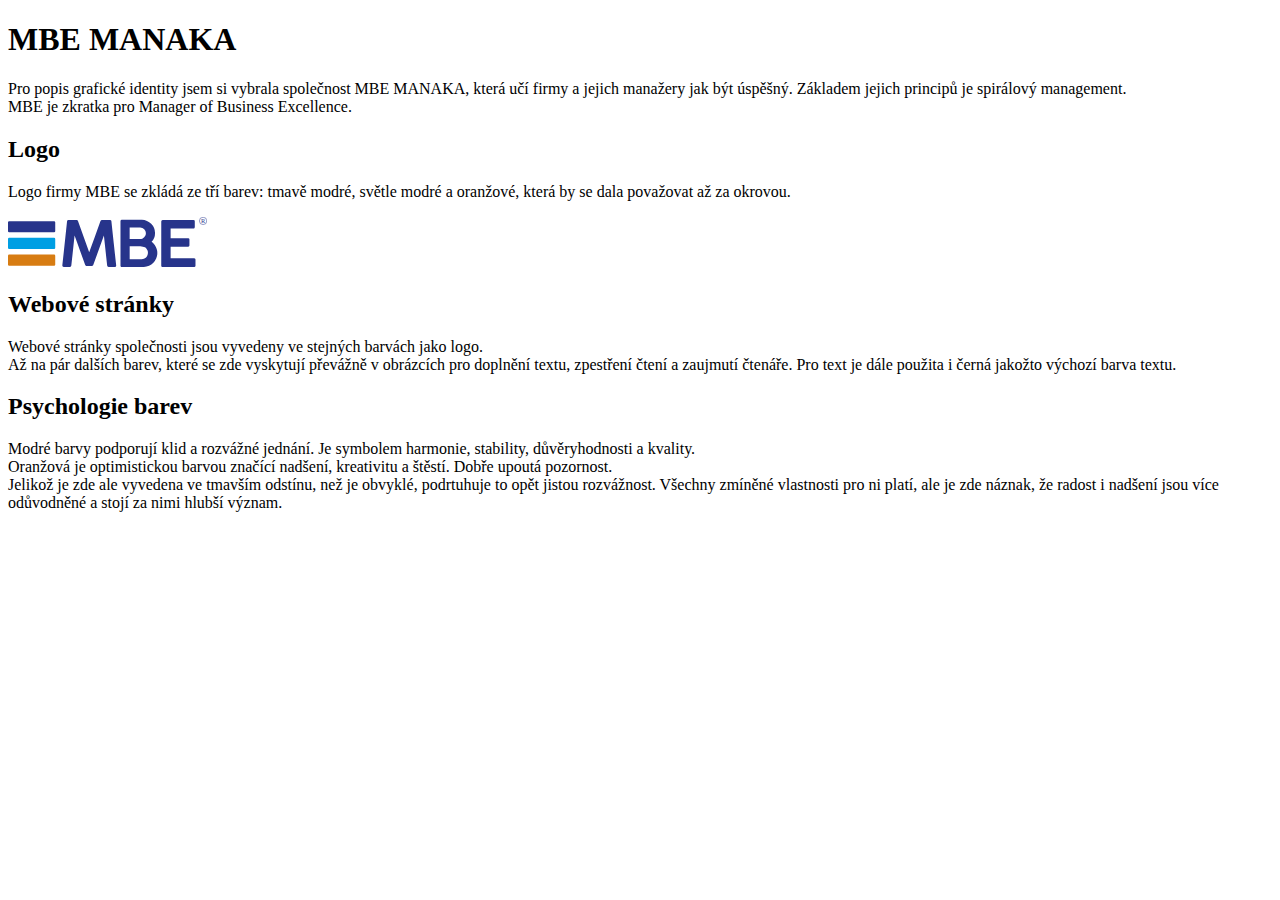
==== Graficka_identita.html @ 4e4fc51b "Add files via upload" ====
<!DOCTYPE html>
<html>
<head>
    <meta charset='utf-8'>
    <meta http-equiv='X-UA-Compatible' content='IE=edge'>
    <title>MBE MANAKA</title>
    <meta name='viewport' content='width=device-width, initial-scale=1'>
    <link rel='stylesheet' type='text/css' media='screen' href='main.css'>
    <script src='main.js'></script>
</head>
<body>
    <h1>
        MBE MANAKA
    </h1>
    <p>
        Pro popis grafické identity jsem si vybrala společnost MBE MANAKA, 
        která učí firmy a jejich manažery jak být úspěšný. Základem jejich 
        principů je spirálový management. <br>MBE je zkratka pro Manager of 
        Business Excellence.
    </p>
    <h2>
        Logo
    </h2>
    <p>
        Logo firmy MBE se zkládá ze tří barev: tmavě modré, světle 
        modré a oranžové, která by se dala považovat až za okrovou.
    </p>
    <img src="bme_logo.svg" height="50" alt="logo">
    <h2>
        Webové stránky
    </h2>
    <p>
        Webové stránky společnosti jsou vyvedeny ve stejných barvách 
        jako logo. <br>
        Až na pár dalších barev, které se zde vyskytují 
        převážně v obrázcích pro doplnění textu, zpestření čtení a 
        zaujmutí čtenáře. Pro text je dále použita i černá jakožto 
        výchozí barva textu.
    </p>
    <h2>
        Psychologie barev
    </h2>
    <p>
        Modré barvy podporují klid a rozvážné jednání. 
        Je symbolem harmonie, stability, důvěryhodnosti a kvality. <br>
        Oranžová je optimistickou barvou značící nadšení, kreativitu a štěstí.
        Dobře upoutá pozornost. <br>Jelikož je zde ale vyvedena ve tmavším 
        odstínu, než je obvyklé, podrtuhuje to opět jistou rozvážnost.
        Všechny zmíněné vlastnosti pro ni platí, ale je zde náznak, že 
        radost i nadšení jsou více odůvodněné a stojí za nimi hlubší význam.
    </p>
</body>
</html>
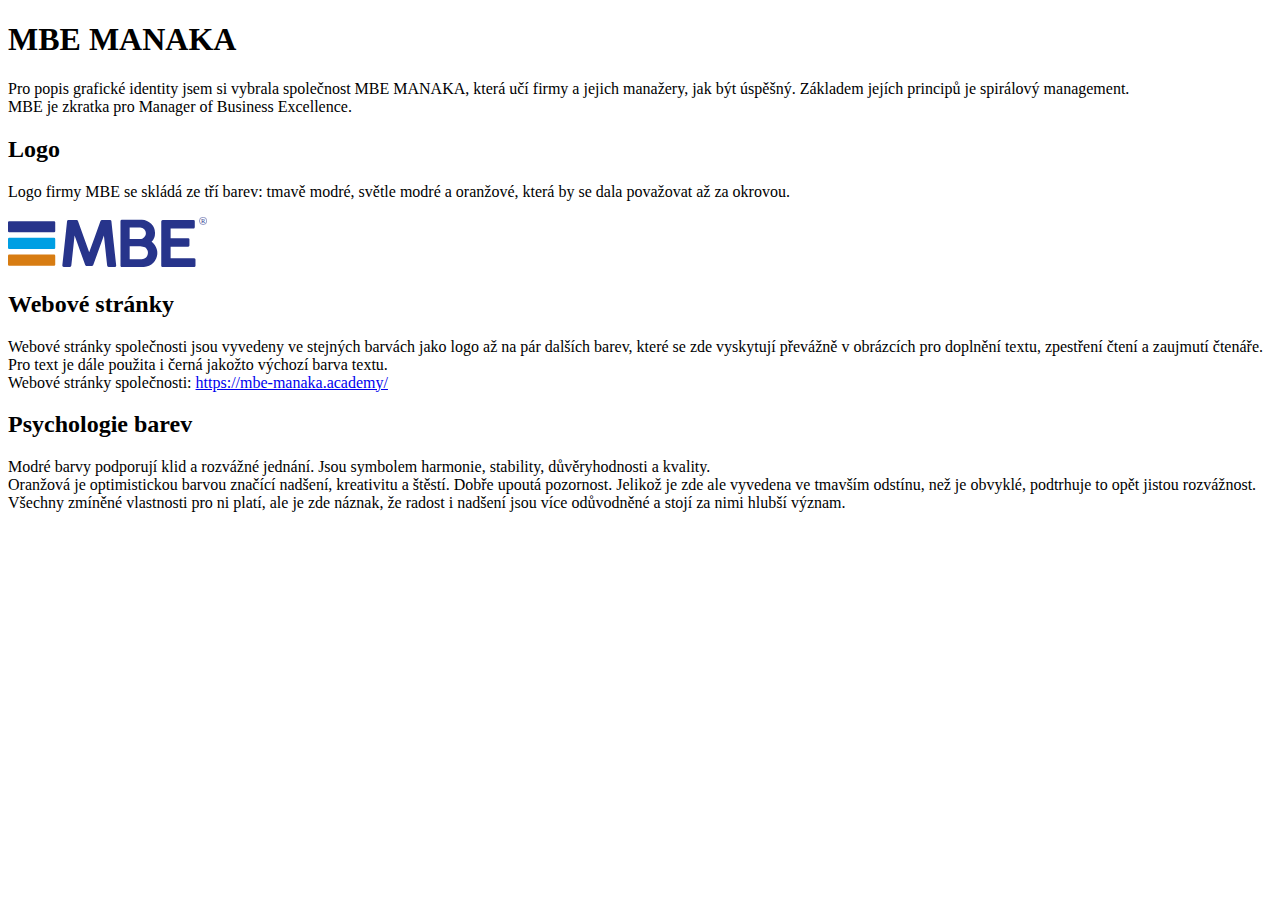
==== commit f18b1326: "Add files via upload" ====
--- a/Graficka_identita.html
+++ b/Graficka_identita.html
@@ -13,40 +13,30 @@
         MBE MANAKA
     </h1>
     <p>
-        Pro popis grafické identity jsem si vybrala společnost MBE MANAKA, 
-        která učí firmy a jejich manažery jak být úspěšný. Základem jejich 
-        principů je spirálový management. <br>MBE je zkratka pro Manager of 
-        Business Excellence.
+        Pro popis grafické identity jsem si vybrala společnost MBE MANAKA, která učí firmy a jejich manažery, jak být úspěšný. Základem jejích 
+        principů je spirálový management. <br>MBE je zkratka pro Manager of Business Excellence.
     </p>
     <h2>
         Logo
     </h2>
     <p>
-        Logo firmy MBE se zkládá ze tří barev: tmavě modré, světle 
-        modré a oranžové, která by se dala považovat až za okrovou.
+        Logo firmy MBE se skládá ze tří barev: tmavě modré, světle modré a oranžové, která by se dala považovat až za okrovou.
     </p>
     <img src="bme_logo.svg" height="50" alt="logo">
     <h2>
         Webové stránky
     </h2>
     <p>
-        Webové stránky společnosti jsou vyvedeny ve stejných barvách 
-        jako logo. <br>
-        Až na pár dalších barev, které se zde vyskytují 
-        převážně v obrázcích pro doplnění textu, zpestření čtení a 
-        zaujmutí čtenáře. Pro text je dále použita i černá jakožto 
-        výchozí barva textu.
+        Webové stránky společnosti jsou vyvedeny ve stejných barvách jako logo až na pár dalších barev, které se zde vyskytují převážně v obrázcích pro doplnění textu, zpestření čtení a 
+        zaujmutí čtenáře. Pro text je dále použita i černá jakožto výchozí barva textu. <br>Webové stránky společnosti: <a href="https://mbe-manaka.academy/">https://mbe-manaka.academy/</a>
     </p>
     <h2>
         Psychologie barev
     </h2>
     <p>
-        Modré barvy podporují klid a rozvážné jednání. 
-        Je symbolem harmonie, stability, důvěryhodnosti a kvality. <br>
-        Oranžová je optimistickou barvou značící nadšení, kreativitu a štěstí.
-        Dobře upoutá pozornost. <br>Jelikož je zde ale vyvedena ve tmavším 
-        odstínu, než je obvyklé, podrtuhuje to opět jistou rozvážnost.
-        Všechny zmíněné vlastnosti pro ni platí, ale je zde náznak, že 
+        Modré barvy podporují klid a rozvážné jednání. Jsou symbolem harmonie, stability, důvěryhodnosti a kvality. <br>
+        Oranžová je optimistickou barvou značící nadšení, kreativitu a štěstí. Dobře upoutá pozornost. Jelikož je zde ale vyvedena ve tmavším 
+        odstínu, než je obvyklé, podtrhuje to opět jistou rozvážnost. Všechny zmíněné vlastnosti pro ni platí, ale je zde náznak, že 
         radost i nadšení jsou více odůvodněné a stojí za nimi hlubší význam.
     </p>
 </body>
